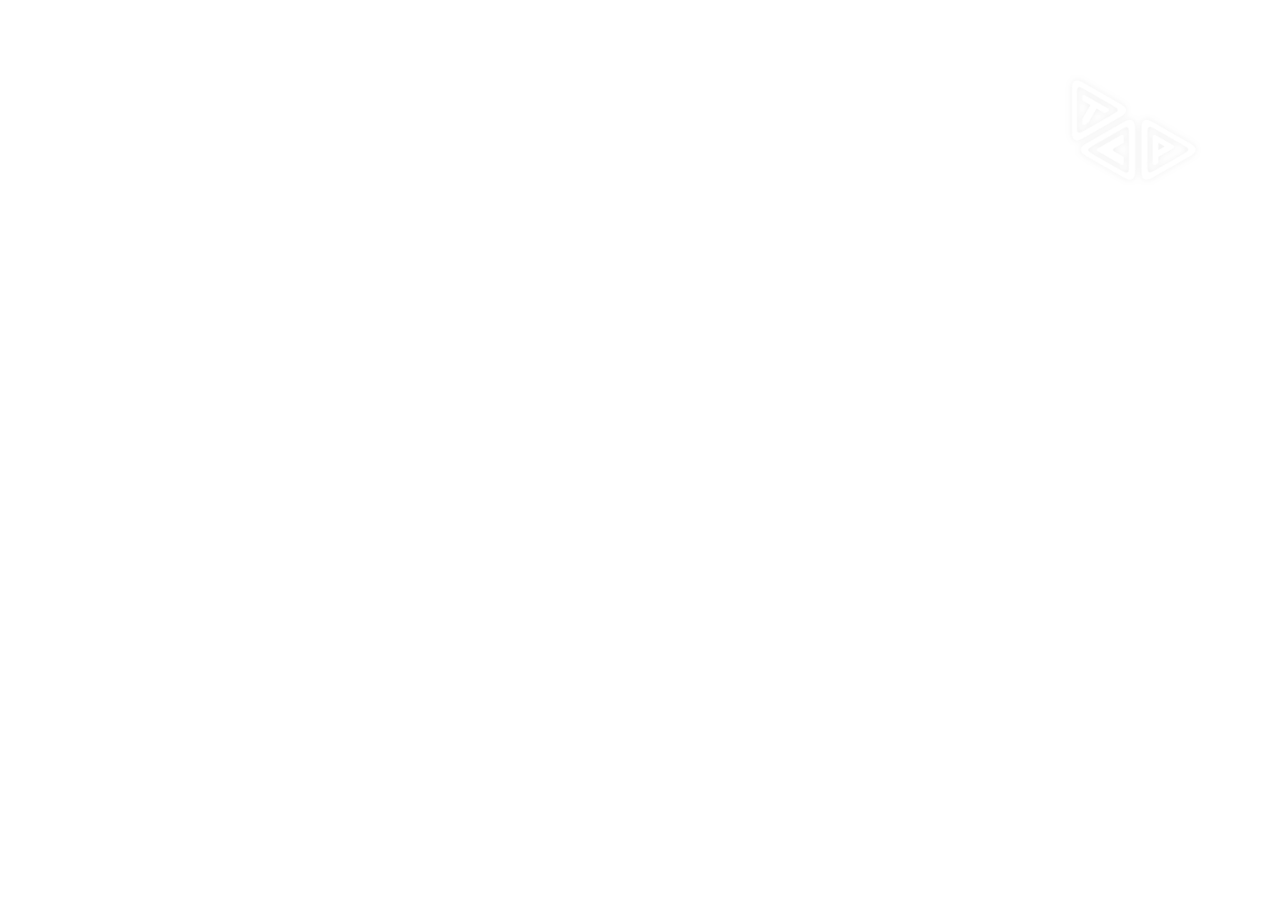
==== video/index.html @ 8627c8ba "test video" ====
<!DOCTYPE html>
<html lang="en">
<head>
    <meta charset="UTF-8">
    <meta http-equiv="X-UA-Compatible" content="IE=edge">
    <meta name="viewport" content="width=device-width, initial-scale=1.0">
    <title>Document</title>
    <style>
        * {
            margin: 0;
            padding: 0;
        }
    </style>
</head>
<body>
    <div style="position:absolute;top:0;left:0;width:100%;height:100%;z-index: 11111;">
        <img style="position:absolute;top:0;left:0;width:100%;height:100%;z-index: 11111; object-fit: cover;" src="./logo.png" alt="">
    </div>
    <div style="position: absolute; top:0; left:0;width:100%;height:100%;">
        <iframe style="width:100%;height:100%;position:absolute;top:0;left:0;" src="https://www.youtube.com/embed/jybnZrj_ToI?autoplay=1" title="YouTube video player" frameborder="0" allow="accelerometer; autoplay; clipboard-write; encrypted-media; gyroscope; picture-in-picture; web-share" allowfullscreen></iframe>
    </div>
</body>
</html>
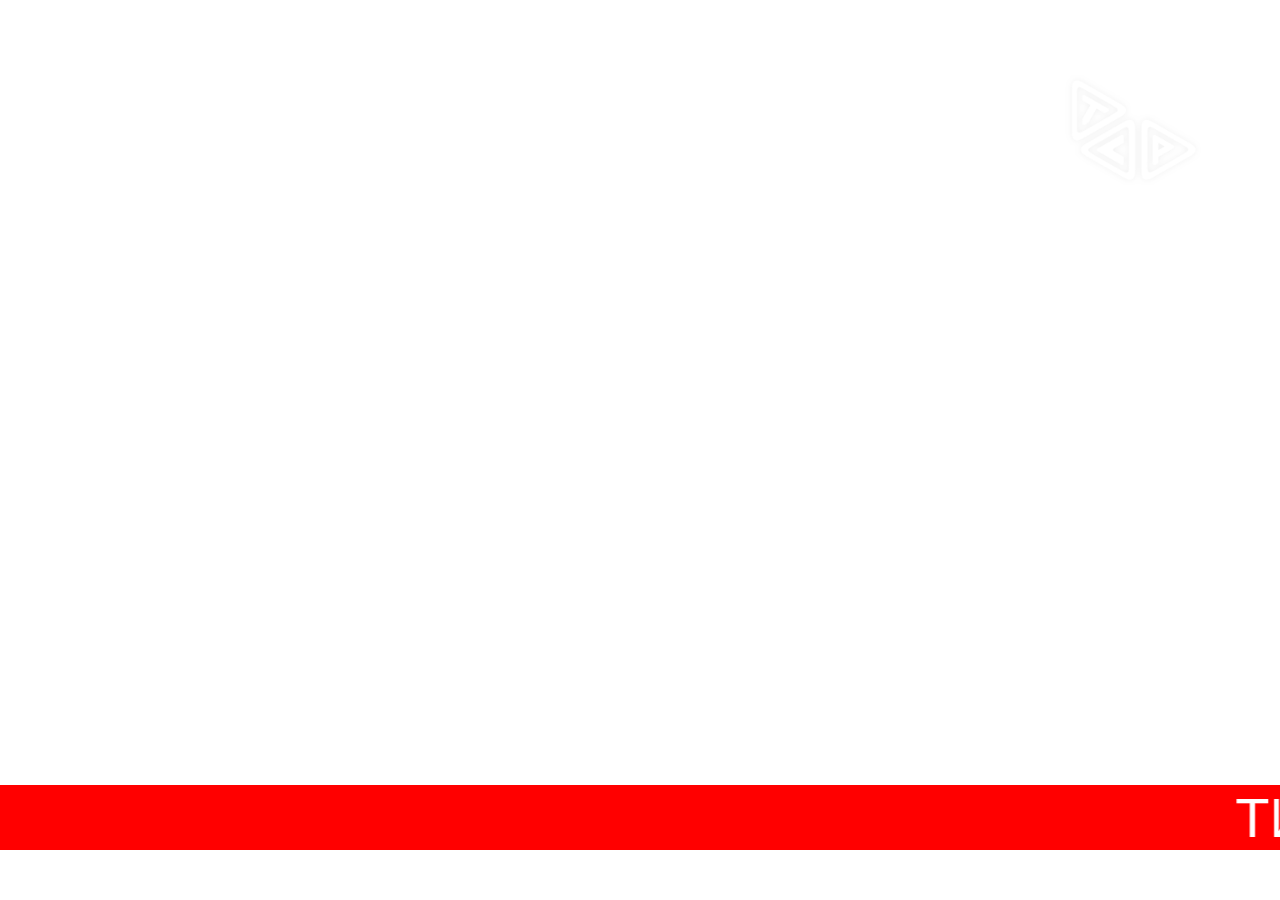
==== commit 057a8f2b: "test video" ====
--- a/video/index.html
+++ b/video/index.html
@@ -13,11 +13,16 @@
     </style>
 </head>
 <body>
+    <div style="position: absolute;top:0;left:0;width:100%;height:100%;z-index:1111;">
+        <marquee style="background-color: red;color:text;font-size: 56px;position: absolute;bottom:50px;color:#fff;font-family: 'Segoe UI', Tahoma, Geneva, Verdana, sans-serif;">
+            ТИ ПІДОР! /// ТИ ПІДОР! /// ТИ ПІДОР! /// ТИ ПІДОР! /// ТИ ПІДОР! /// ТИ ПІДОР! /// ТИ ПІДОР! /// ТИ ПІДОР! /// ТИ ПІДОР! /// ТИ ПІДОР! /// ТИ ПІДОР! /// ТИ ПІДОР! /// ТИ ПІДОР! /// ТИ ПІДОР! /// ТИ ПІДОР! /// ТИ ПІДОР! /// ТИ ПІДОР! /// ТИ ПІДОР! /// ТИ ПІДОР! /// ТИ ПІДОР! /// ТИ ПІДОР! /// ТИ ПІДОР! /// ТИ ПІДОР! /// ТИ ПІДОР! /// ТИ ПІДОР! /// ТИ ПІДОР! /// ТИ ПІДОР! /// ТИ ПІДОР! /// ТИ ПІДОР! /// ТИ ПІДОР! /// ТИ ПІДОР! /// ТИ ПІДОР! /// ТИ ПІДОР! /// ТИ ПІДОР! /// ТИ ПІДОР! /// ТИ ПІДОР! /// ТИ ПІДОР! /// ТИ ПІДОР! /// ТИ ПІДОР! /// ТИ ПІДОР! /// 
+        </marquee>
+    </div>
     <div style="position:absolute;top:0;left:0;width:100%;height:100%;z-index: 11111;">
         <img style="position:absolute;top:0;left:0;width:100%;height:100%;z-index: 11111; object-fit: cover;" src="./logo.png" alt="">
     </div>
     <div style="position: absolute; top:0; left:0;width:100%;height:100%;">
-        <iframe style="width:100%;height:100%;position:absolute;top:0;left:0;" src="https://www.youtube.com/embed/jybnZrj_ToI?autoplay=1" title="YouTube video player" frameborder="0" allow="accelerometer; autoplay; clipboard-write; encrypted-media; gyroscope; picture-in-picture; web-share" allowfullscreen></iframe>
+        <iframe style="width:100%;height:100%;position:absolute;top:0;left:0;" src="https://www.youtube.com/embed/jAwCP8pDYdY?autoplay=1" title="YouTube video player" frameborder="0" allow="accelerometer; autoplay; clipboard-write; encrypted-media; gyroscope; picture-in-picture; web-share" allowfullscreen></iframe>
     </div>
 </body>
 </html>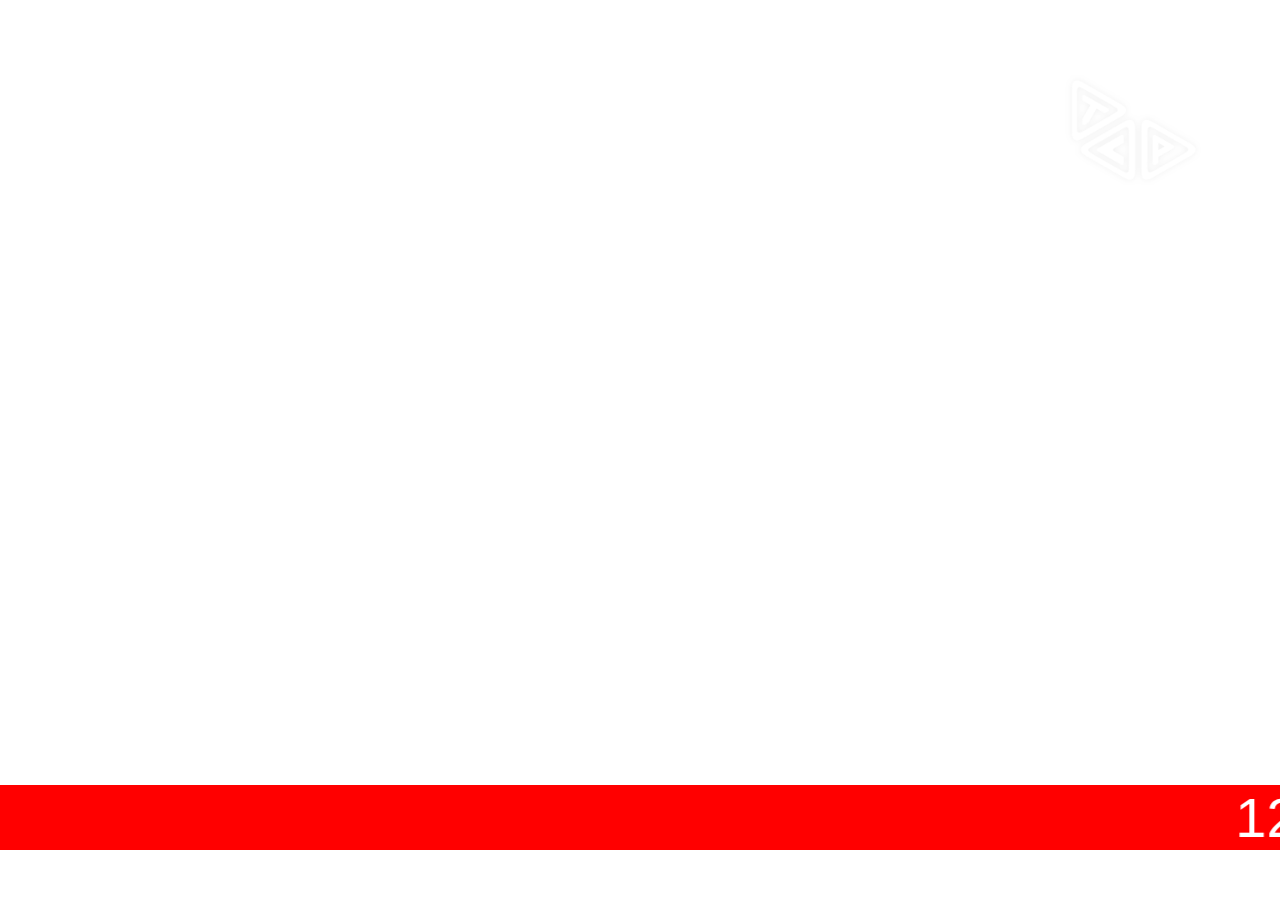
==== commit 5ef939f8: "Update index.html" ====
--- a/video/index.html
+++ b/video/index.html
@@ -15,7 +15,7 @@
 <body>
     <div style="position: absolute;top:0;left:0;width:100%;height:100%;z-index:1111;">
         <marquee style="background-color: red;color:text;font-size: 56px;position: absolute;bottom:50px;color:#fff;font-family: 'Segoe UI', Tahoma, Geneva, Verdana, sans-serif;">
-            ТИ ПІДОР! /// ТИ ПІДОР! /// ТИ ПІДОР! /// ТИ ПІДОР! /// ТИ ПІДОР! /// ТИ ПІДОР! /// ТИ ПІДОР! /// ТИ ПІДОР! /// ТИ ПІДОР! /// ТИ ПІДОР! /// ТИ ПІДОР! /// ТИ ПІДОР! /// ТИ ПІДОР! /// ТИ ПІДОР! /// ТИ ПІДОР! /// ТИ ПІДОР! /// ТИ ПІДОР! /// ТИ ПІДОР! /// ТИ ПІДОР! /// ТИ ПІДОР! /// ТИ ПІДОР! /// ТИ ПІДОР! /// ТИ ПІДОР! /// ТИ ПІДОР! /// ТИ ПІДОР! /// ТИ ПІДОР! /// ТИ ПІДОР! /// ТИ ПІДОР! /// ТИ ПІДОР! /// ТИ ПІДОР! /// ТИ ПІДОР! /// ТИ ПІДОР! /// ТИ ПІДОР! /// ТИ ПІДОР! /// ТИ ПІДОР! /// ТИ ПІДОР! /// ТИ ПІДОР! /// ТИ ПІДОР! /// ТИ ПІДОР! /// ТИ ПІДОР! /// 
+            1234    
         </marquee>
     </div>
     <div style="position:absolute;top:0;left:0;width:100%;height:100%;z-index: 11111;">
@@ -25,4 +25,4 @@
         <iframe style="width:100%;height:100%;position:absolute;top:0;left:0;" src="https://www.youtube.com/embed/jAwCP8pDYdY?autoplay=1" title="YouTube video player" frameborder="0" allow="accelerometer; autoplay; clipboard-write; encrypted-media; gyroscope; picture-in-picture; web-share" allowfullscreen></iframe>
     </div>
 </body>
-</html>+</html>
